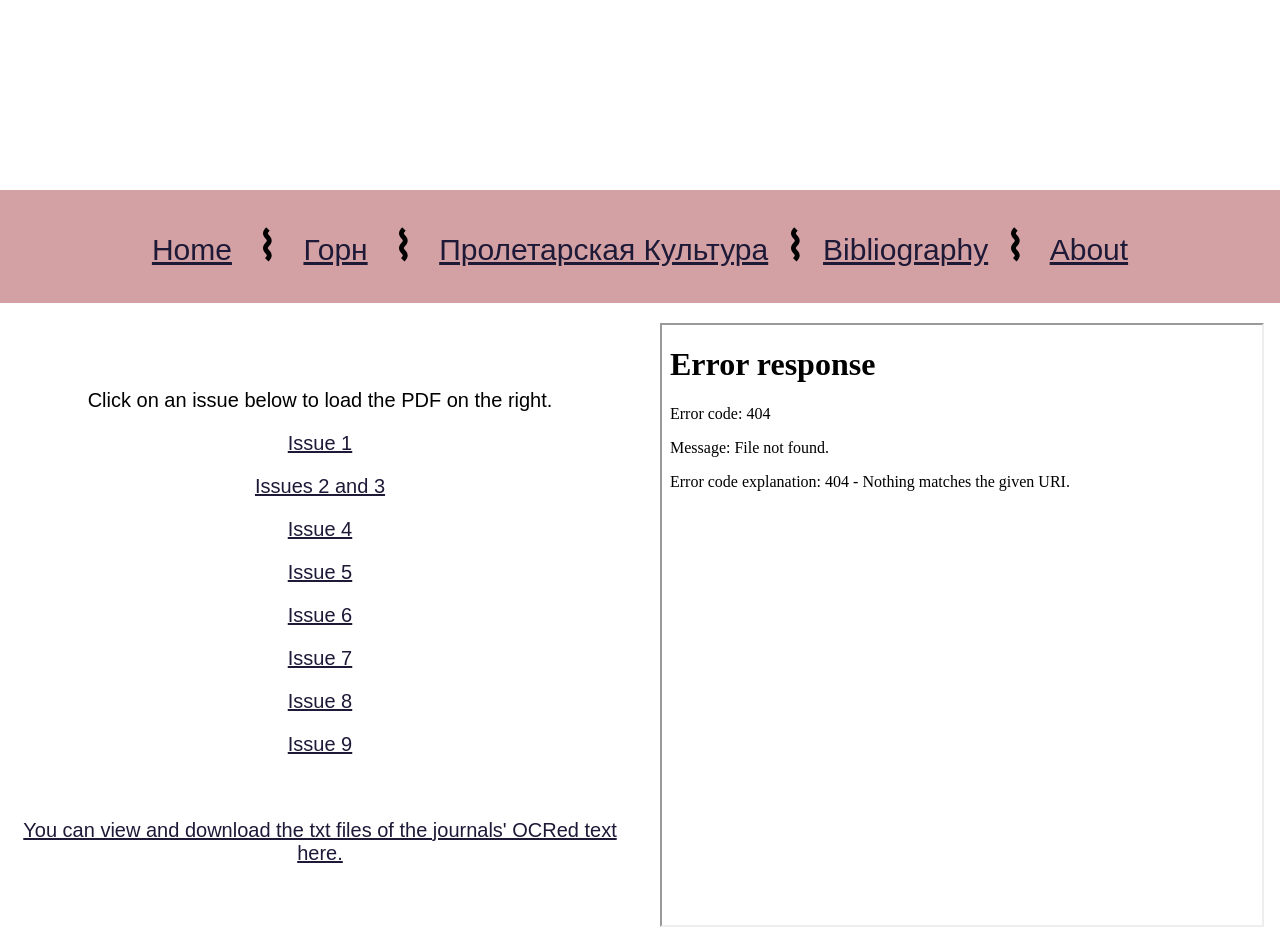
==== furnace.html @ 5fbb45ec "Add files via upload" ====
<!DOCTYPE html>
<html>
<head>
<link rel="stylesheet" href="style.css">
</head>
<body>
  <div class="header">
     <h4></h4>
  </div>
  <div id="link_text">
        <br>
        <span> &nbsp;&nbsp; <a href="index.html">Home</a> &nbsp; <span style="font-size: 1.3em";><b>⌇</b> </span>&nbsp; <a href="furnace.html">Горн</a> &nbsp;  <span style="font-size: 1.3em";><b>⌇</b> </span> &nbsp; <a href="kultura.html">Пролетарская Культура</a>&nbsp;  <span style="font-size: 1.3em";><b>⌇</b> </span> &nbsp;<a href="links.html">Bibliography</a>&nbsp;  <span style="font-size: 1.3em";><b>⌇</b>  </span>&nbsp;  <a href="about.html">About</a>&nbsp; &nbsp;</span>
       <br>
       <br>
  </div>

<div id="centering">
<div id="left_nav_journals">
<p>Click on an issue below to load the PDF on the right.</p>
<p><a href="furnace_pdfs/1918_Горн_Кн_1.pdf" target="furnace_iframe">Issue 1</a></p>
<p><a href="furnace_pdfs/1919_Горн_Кн_2_3.pdf" target="furnace_iframe">Issues 2 and 3</a></p>
<p><a href="furnace_pdfs/1919_Горн_Кн_4.pdf" target="furnace_iframe">Issue 4</a></p>
<p><a href="furnace_pdfs/1920_Горн_Кн_5.pdf" target="furnace_iframe">Issue 5</a></p>
<p><a href="furnace_pdfs/1922_Горн_Кн_6.pdf" target="furnace_iframe">Issue 6</a></p>
<p><a href="furnace_pdfs/1922_Горн_Кн_7.pdf" target="furnace_iframe">Issue 7</a></p>
<p><a href="furnace_pdfs/1923_Горн_Кн_8.pdf" target="furnace_iframe">Issue 8</a></p>
<p><a href="furnace_pdfs/1923_Горн_Кн_9.pdf" target="furnace_iframe">Issue 9</a></p>
<br>
<p><a href="https://github.com/ian-nai/proletkult/tree/main/txt_files/furnace" target="_blank">You can view and download the txt files of the journals' OCRed text here.</a></p>
</div>
<div id="right_nav_journals">
<iframe src="furnace_pdfs/1918_Горн_Кн_1.pdf" width="100%" height="600px" name="furnace_iframe">
    <p>Your browser does not support PDFs. <a href="furnace_pdfs/OCR_1918_Горн_Кн_1.pdf">Download</a>.</p>
</iframe>
</div>
</div>
</body>
</html>
---- style.css ----
img
{
    max-width: 100%;
    min-width: 300px;
}

body {
  font-family: Arial, Helvetica, sans-serif;
  vertical-align: middle;
}

html, body {
  height: auto;
  margin: 0;
}


h1 span { 
  background-color: rgb(255, 254, 254, 0.45); 
}

h4 span { 
  background-color: rgb(255, 254, 254, 0.75); 
}

#link_text {
  text-align: center;
  background-color: rgba(196, 130, 132, 0.75); 
  font-family: Arial, Helvetica, sans-serif;
  color: black;
  font-size: 30px;
}

a {
  color: rgb(29, 25, 55);
}

.header {
  padding: 55px;
  font-family: Arial, Helvetica, sans-serif;
  background-image: url('images/header_bg.jpg'); 
  background-repeat: no-repeat; 
  background-position: center;   
  background-size: cover;   
  text-align: center;
  color: black;
  font-size: 30px;
  margin: 0;
    display: flex;
  flex-direction: column;
}

#furnace_title {
  float:left;
  font-size:60px;
  padding: 20px;
}

#center_div_top {
  margin-left:auto;
  margin-right:auto;
}

#kultura_title {
  float:right;
  font-size:50px;
  padding: 20px;
}

#home_text {
  font-size:20px;
  padding: 20px;
}

#about_text {
  float:left;
  font-size:1.08em;
  padding: 0px;
}

#wrap {
  width: 100%;
  max-width: 1400px;
  height: 700px;
  display: flex;
}

#centering {
    display: flex;
  justify-content: center;
  align-items: center;
  text-align:center;
}

.box {
  flex: 1;
  height: 100%;
  border: none;
}

#one {
  background-color: rgba(198, 122, 124, 0.8);
}

#two {
  margin: 0 5%;
  background-color: white;
}

#three {
  background-color: rgba(198, 122, 124, 0.8);
}

#four {
  margin: 0 5%;
  background-color: white;
}


#left_nav_journals {
  float:left;
  width: 50%;
  font-size:20px;
  padding: 20px;
}

#right_nav_journals {
  float:right;
  width: 50%;
  height: 100%;
  padding: 20px;
}
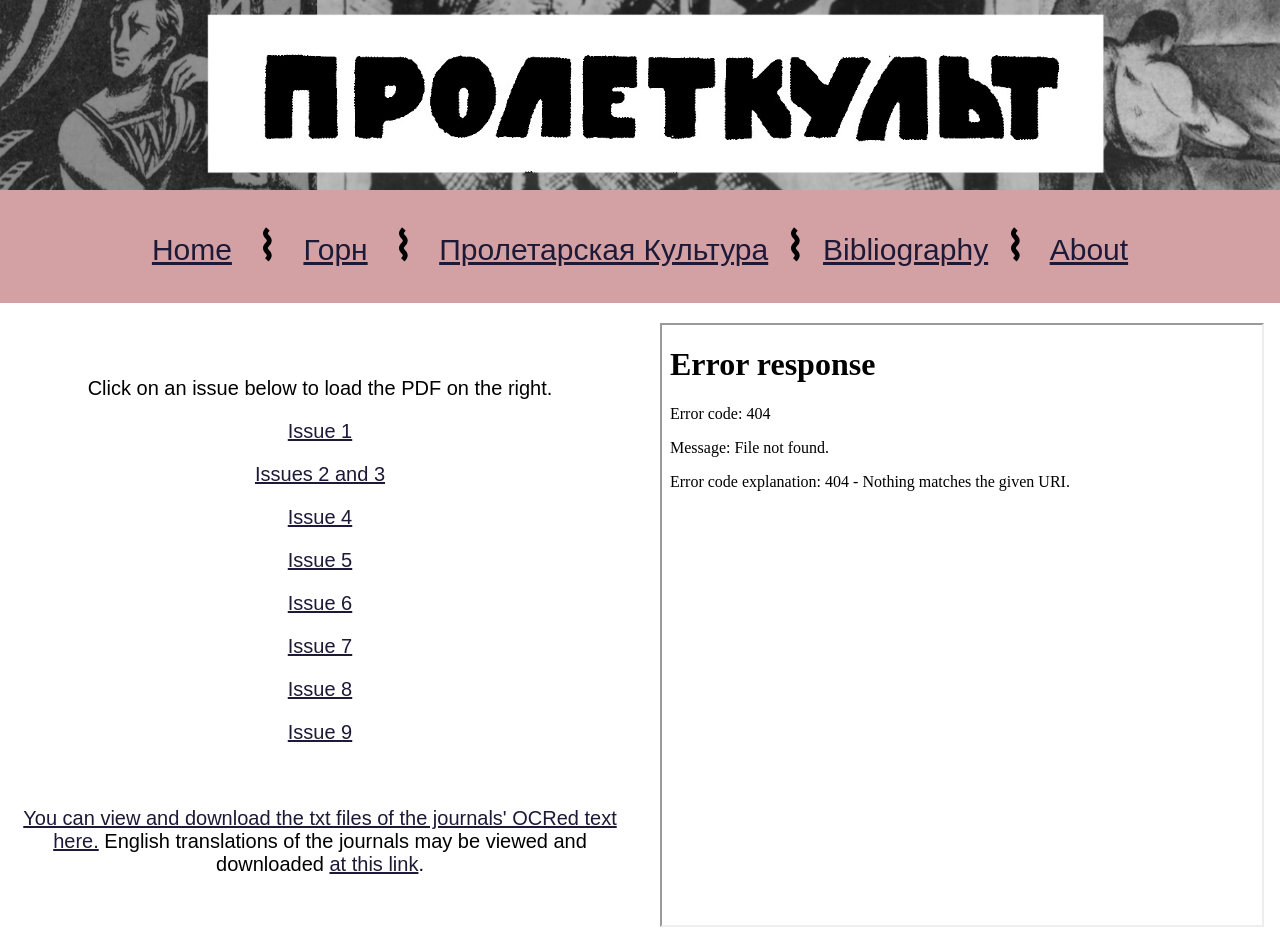
==== commit 41d1fd00: "Update furnace.html" ====
--- a/furnace.html
+++ b/furnace.html
@@ -26,7 +26,7 @@
 <p><a href="furnace_pdfs/1923_Горн_Кн_8.pdf" target="furnace_iframe">Issue 8</a></p>
 <p><a href="furnace_pdfs/1923_Горн_Кн_9.pdf" target="furnace_iframe">Issue 9</a></p>
 <br>
-<p><a href="https://github.com/ian-nai/proletkult/tree/main/txt_files/furnace" target="_blank">You can view and download the txt files of the journals' OCRed text here.</a></p>
+<p><a href="https://github.com/ian-nai/proletkult/tree/main/txt_files/furnace" target="_blank">You can view and download the txt files of the journals' OCRed text here.</a> English translations of the journals may be viewed and downloaded <a href="https://github.com/ian-nai/proletkult/tree/main/txt_files/kultura/furnace_translations">at this link</a>.</p>
 </div>
 <div id="right_nav_journals">
 <iframe src="furnace_pdfs/1918_Горн_Кн_1.pdf" width="100%" height="600px" name="furnace_iframe">
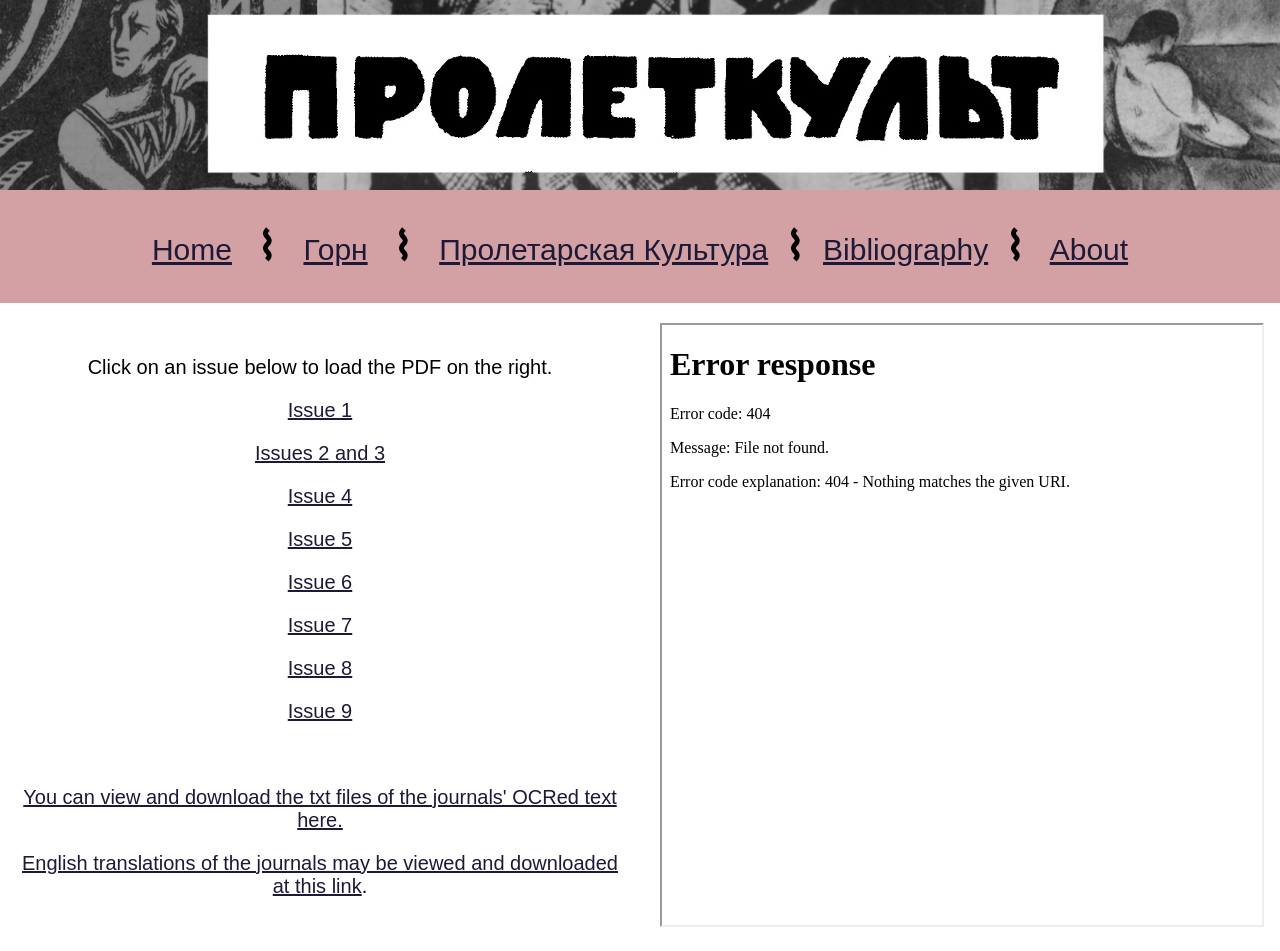
==== commit 40447f22: "Update furnace.html" ====
--- a/furnace.html
+++ b/furnace.html
@@ -26,7 +26,8 @@
 <p><a href="furnace_pdfs/1923_Горн_Кн_8.pdf" target="furnace_iframe">Issue 8</a></p>
 <p><a href="furnace_pdfs/1923_Горн_Кн_9.pdf" target="furnace_iframe">Issue 9</a></p>
 <br>
-<p><a href="https://github.com/ian-nai/proletkult/tree/main/txt_files/furnace" target="_blank">You can view and download the txt files of the journals' OCRed text here.</a> English translations of the journals may be viewed and downloaded <a href="https://github.com/ian-nai/proletkult/tree/main/txt_files/kultura/furnace_translations">at this link</a>.</p>
+<p><a href="https://github.com/ian-nai/proletkult/tree/main/txt_files/furnace" target="_blank">You can view and download the txt files of the journals' OCRed text here.</a></p>
+<p><a target="blank" href="https://github.com/ian-nai/proletkult/tree/main/txt_files/furnace/furnace_translations">English translations of the journals may be viewed and downloaded at this link</a>.</p>
 </div>
 <div id="right_nav_journals">
 <iframe src="furnace_pdfs/1918_Горн_Кн_1.pdf" width="100%" height="600px" name="furnace_iframe">
